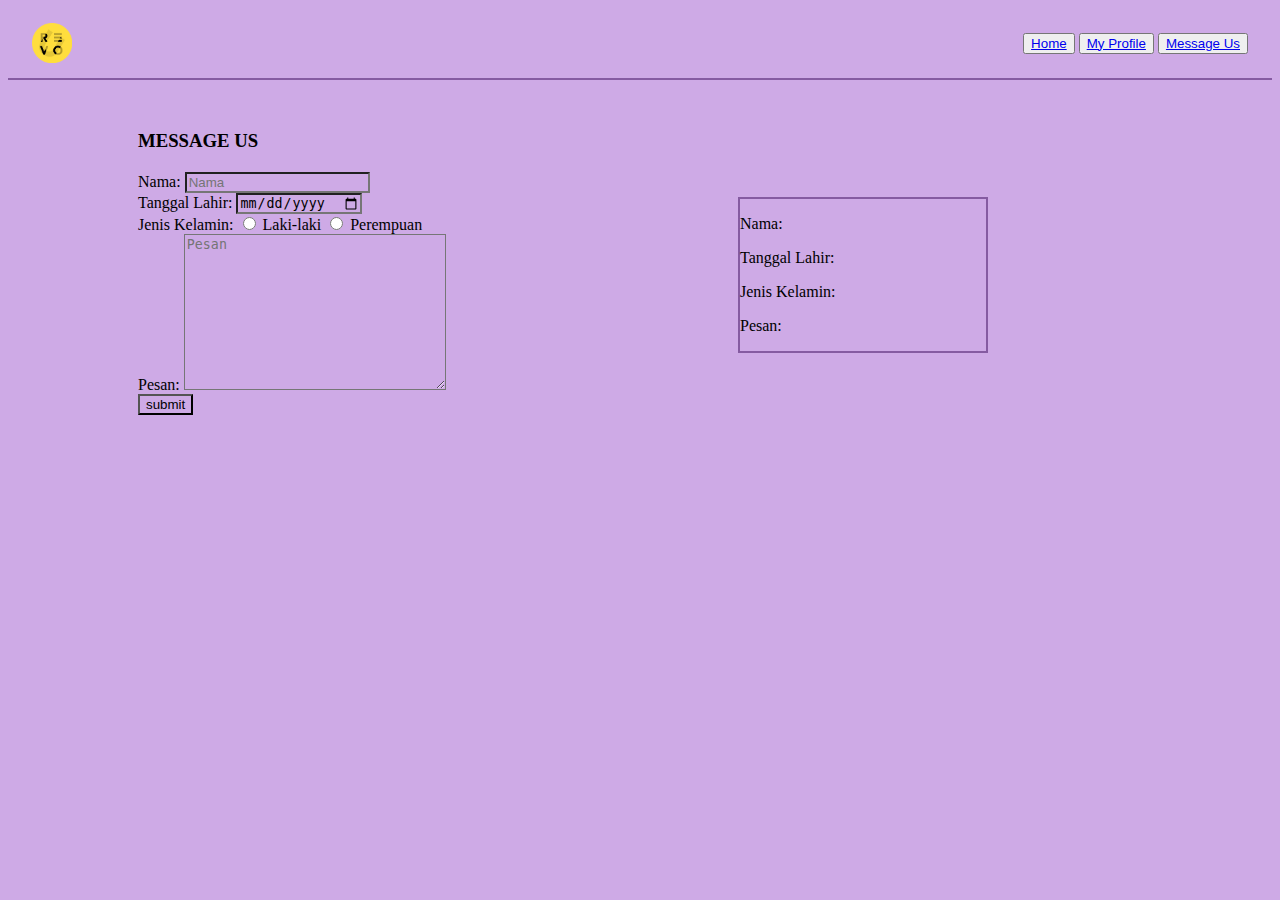
==== message.html @ bae3390a "Add files via upload" ====
<!DOCTYPE html>
<html lang="en">
<head>
    <meta charset="UTF-8">
    <meta http-equiv="X-UA-Compatible" content="IE=edge">
    <meta name="viewport" content="width=device-width, initial-scale=1.0">
    <title>Message-Us</title>
    <link rel="stylesheet" href="index.css">
</head>
<body>
    <header class="header-logo">
        <img class="logo" src="./logorevou.png" alt="logo-revou">
        <div class="menu">
            <button> <a href="index.html">Home</a></button>
            <button> <a href="profile.html">My Profile</a></button>
            <button> <a href="message.html">Message Us</a></button>
 
        </div>
    </header>

    <div class="message-us">
        <h3>MESSAGE US</h3>
    </div>

    <div class="main-menu">
        <div class="form">
            <divleft class="form-menu">
                <form name="message-form" onsubmit="return validateform()">
                Nama: <input placeholder="Nama" type="text" name="name"/> <br>
                Tanggal Lahir: <input type="date" name="birth"> <br>
                Jenis Kelamin:
                <input type="radio" id="male" name="gender" value="laki-laki">
                <label for="male">Laki-laki</label>
                <input type="radio" id="female" name="gender" value="perempuan">
                <label for="female">Perempuan</label> <br>
                Pesan: <textarea placeholder="Pesan" name="messages" id="" cols="30" rows="10"></textarea> <br>
                <input type="submit" value="submit">
                </form>
            </divleft>

            <divright class="form-menuoutput">
                <p>Nama: <span id="sender-name"></span></p>
                <p>Tanggal Lahir: <span id="sender-birth"></span></p>
                <p>Jenis Kelamin: <span id="sender-gender"></span></p>
                <p>Pesan: <span id="sender-messages"></span></p>
            </divright>
        </div>
        <script>
            function validateform(){
                const name = document.forms["message-form"]["name"].value;
                const birth = document.forms["message-form"]["birth"].value;
                const gender= document.forms["message-form"]["gender"].value;
                const messages = document.forms["message-form"]["messages"].value;

                if (name == "" || birth == "" || gender == "" || messages == "") {
                    alert("Tidak boleh ada yang kosong");
                    return false;
                }

                setSenderUI(name, birth, gender, messages);
                return false;
            }

            function setSenderUI(name, birth, gender, messages) {
                document.getElementById("sender-name").innerHTML = name;
                document.getElementById("sender-birth").innerHTML = birth;
                document.getElementById("sender-gender").innerHTML = gender;
                document.getElementById("sender-messages").innerHTML = messages;
            }
        </script>
    </div>

</body>
</html>
---- index.css ----
:root {
    --color-primary: #191d2b;
    --color-secondary: #855ba1;
    --color-grey-6: #12181b;    --br-sm-2: 14px;
    --box-shadow-1: 0 3px 15px rgba(0,0,0,.3);
}
body {
    background-color: #ceaae6;
}

/*header logo*/
.header-logo {
    display: flex;
    justify-content: space-between;
    align-items: center;
    border-bottom: 2px solid #855ba1;
    padding: 15px 24px;
}

.logo {
    width: 40px;
}

.welcome {
    margin-left: 130px;
}

.images {
    margin-left: 130px;
}

.images-slideshow{
    width: 1000px;
    height: 100%;
}

/*Untuk Profile*/
.header-content {
    display: grid;
    grid-template-columns: repeat(2, 1fr);
    min-height: 100vh;
    margin-left: 130px;
    margin-top: 50px;
}
.header-content .left-header {
    display: flex;
    align-items: center;
    position: relative;
}
.header-content .left-header .h-shape {
    transition: all 0.4s ease-in-out;
    width: 65%;
    height: 100%;
    background-color: var(--color-secondary);
    position: absolute;
    left: 0;
    top: 0;
    z-index: -1;
    clip-path: polygon(0 0, 46% 0, 79% 100%, 0% 100%);
}
.header-content .left-header .image {
    border-radius: var(--br-sm-2);
    height: 90%;
    width: 68%;
    margin-left: 4rem;
    background-color: var(--color-black);
    transition: all 0.4s ease-in-out;
}
.header-content .left-header .image img {
    width: 100%;
    height: 100%;
    object-fit: cover;
    transition: all 0.4s ease-in-out;
}

.header-content .right-header {
    display: flex;
    flex-direction: column;
    justify-content: center;
    padding-right: 18rem;
}
.header-content .right-header .name {
    font-size: 3rem;
}
.header-content .right-header .name span {
    color: var(--color-secondary);
}

.header-content .right-header p {
    margin: 1.5rem 0;
    line-height: 2rem;
}

/*skills bar*/
.skillbar{
    margin-left: 130px;
    margin-top: 50px;
}

* {box-sizing: border-box}

.container {
  width: 70%;
  background-color: #ceaae6;
}

.skills {
  text-align: right;
  padding-top: 1px;
  padding-bottom: 1px;
  color: white;
}

.html {
    width: 40%; background-color: #855ba1;
}
.css {
    width: 30%; background-color: #855ba1;
}
.sql {
    width: 75%; background-color: #855ba1;
}
.c {
    width: 75%; background-color: #855ba1;
}

.OurHeadquarter{
    margin-top: 100px;
    margin-left: 130px;
}

.tiga {
    width: 100px;
    height: 100px;
    border: solid 1px;
    border-radius: 50%;
}

.headquarter{
    display: flex;
    justify-content: space-around;

}

/*Message Us*/
.message-us{
    margin-top: 50px;
    margin-left: 130px;
}

.main-menu .form{
    display: flex;
    align-items: start;
    margin-left: 130px;
    margin-top: 20px;
}

.form-menu{
    width: 500px;
    input style{
        background-color: #855ba1;
    }
}

input, textarea{
    background-color: #ceaae6;
}

.form-menuoutput{
    margin-left: 100px;
    margin-top: 25px;
    width: 250px;
    border: 2px solid #855ba1;
}

footer{
    margin-top: 30px;
    border-bottom: 2px solid #855ba1;
}

.created{
    margin-top: 10px;
    bottom: 0px;
    float: right;
}
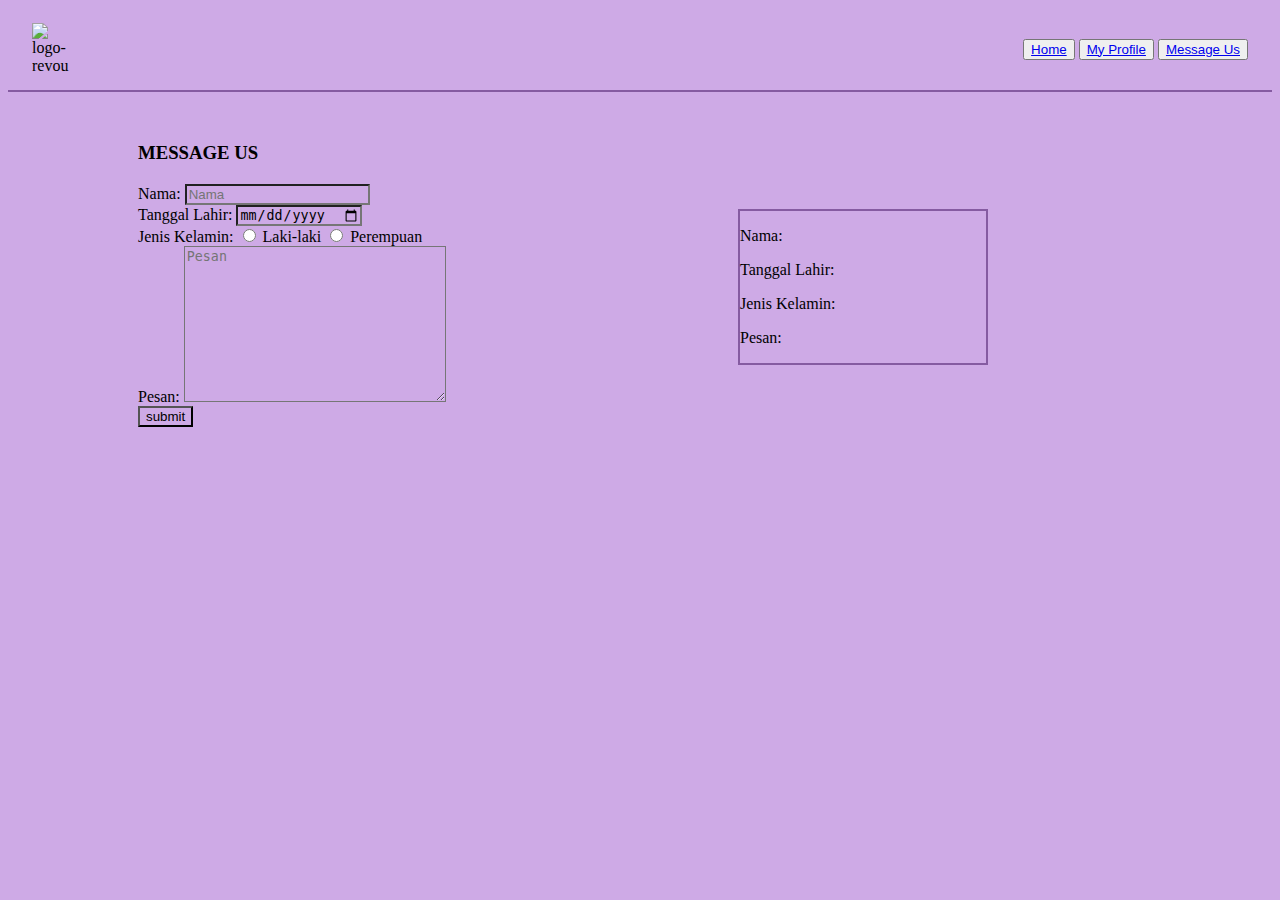
==== commit 472e9bd7: "Add files via upload" ====
--- a/message.html
+++ b/message.html
@@ -5,11 +5,11 @@
     <meta http-equiv="X-UA-Compatible" content="IE=edge">
     <meta name="viewport" content="width=device-width, initial-scale=1.0">
     <title>Message-Us</title>
-    <link rel="stylesheet" href="index.css">
+    <link rel="stylesheet" href="css/index.css">
 </head>
 <body>
     <header class="header-logo">
-        <img class="logo" src="./logorevou.png" alt="logo-revou">
+        <img class="logo" src="Assets/logorevou.png" alt="logo-revou">
         <div class="menu">
             <button> <a href="index.html">Home</a></button>
             <button> <a href="profile.html">My Profile</a></button>
--- a/css/index.css
+++ b/css/index.css
@@ -0,0 +1,185 @@
+:root {
+    --color-primary: #191d2b;
+    --color-secondary: #855ba1;
+    --color-grey-6: #12181b;    --br-sm-2: 14px;
+    --box-shadow-1: 0 3px 15px rgba(0,0,0,.3);
+}
+body {
+    background-color: #ceaae6;
+}
+
+/*header logo*/
+.header-logo {
+    display: flex;
+    justify-content: space-between;
+    align-items: center;
+    border-bottom: 2px solid #855ba1;
+    padding: 15px 24px;
+}
+
+.logo {
+    width: 40px;
+}
+
+.welcome {
+    margin-left: 130px;
+}
+
+.images {
+    margin-left: 130px;
+}
+
+.images-slideshow{
+    width: 1000px;
+    height: 100%;
+}
+
+/*Untuk Profile*/
+.header-content {
+    display: grid;
+    grid-template-columns: repeat(2, 1fr);
+    min-height: 100vh;
+    margin-left: 130px;
+    margin-top: 50px;
+}
+.header-content .left-header {
+    display: flex;
+    align-items: center;
+    position: relative;
+}
+.header-content .left-header .h-shape {
+    transition: all 0.4s ease-in-out;
+    width: 65%;
+    height: 100%;
+    background-color: var(--color-secondary);
+    position: absolute;
+    left: 0;
+    top: 0;
+    z-index: -1;
+    clip-path: polygon(0 0, 46% 0, 79% 100%, 0% 100%);
+}
+.header-content .left-header .image {
+    border-radius: var(--br-sm-2);
+    height: 90%;
+    width: 68%;
+    margin-left: 4rem;
+    background-color: var(--color-black);
+    transition: all 0.4s ease-in-out;
+}
+.header-content .left-header .image img {
+    width: 100%;
+    height: 100%;
+    object-fit: cover;
+    transition: all 0.4s ease-in-out;
+}
+
+.header-content .right-header {
+    display: flex;
+    flex-direction: column;
+    justify-content: center;
+    padding-right: 18rem;
+}
+.header-content .right-header .name {
+    font-size: 3rem;
+}
+.header-content .right-header .name span {
+    color: var(--color-secondary);
+}
+
+.header-content .right-header p {
+    margin: 1.5rem 0;
+    line-height: 2rem;
+}
+
+/*skills bar*/
+.skillbar{
+    margin-left: 130px;
+    margin-top: 50px;
+}
+
+* {box-sizing: border-box}
+
+.container {
+  width: 70%;
+  background-color: #ceaae6;
+}
+
+.skills {
+  text-align: right;
+  padding-top: 1px;
+  padding-bottom: 1px;
+  color: white;
+}
+
+.html {
+    width: 40%; background-color: #855ba1;
+}
+.css {
+    width: 30%; background-color: #855ba1;
+}
+.sql {
+    width: 75%; background-color: #855ba1;
+}
+.c {
+    width: 75%; background-color: #855ba1;
+}
+
+.OurHeadquarter{
+    margin-top: 100px;
+    margin-left: 130px;
+}
+
+.tiga {
+    width: 100px;
+    height: 100px;
+    border: solid 1px;
+    border-radius: 50%;
+}
+
+.headquarter{
+    display: flex;
+    justify-content: space-around;
+
+}
+
+/*Message Us*/
+.message-us{
+    margin-top: 50px;
+    margin-left: 130px;
+}
+
+.main-menu .form{
+    display: flex;
+    align-items: start;
+    margin-left: 130px;
+    margin-top: 20px;
+}
+
+.form-menu{
+    width: 500px;
+    input style{
+        background-color: #855ba1;
+    }
+}
+
+input, textarea{
+    background-color: #ceaae6;
+}
+
+.form-menuoutput{
+    margin-left: 100px;
+    margin-top: 25px;
+    width: 250px;
+    border: 2px solid #855ba1;
+}
+
+footer{
+    margin-top: 30px;
+    border-bottom: 2px solid #855ba1;
+}
+
+.created{
+    margin-top: 10px;
+    bottom: 0px;
+    float: right;
+}
